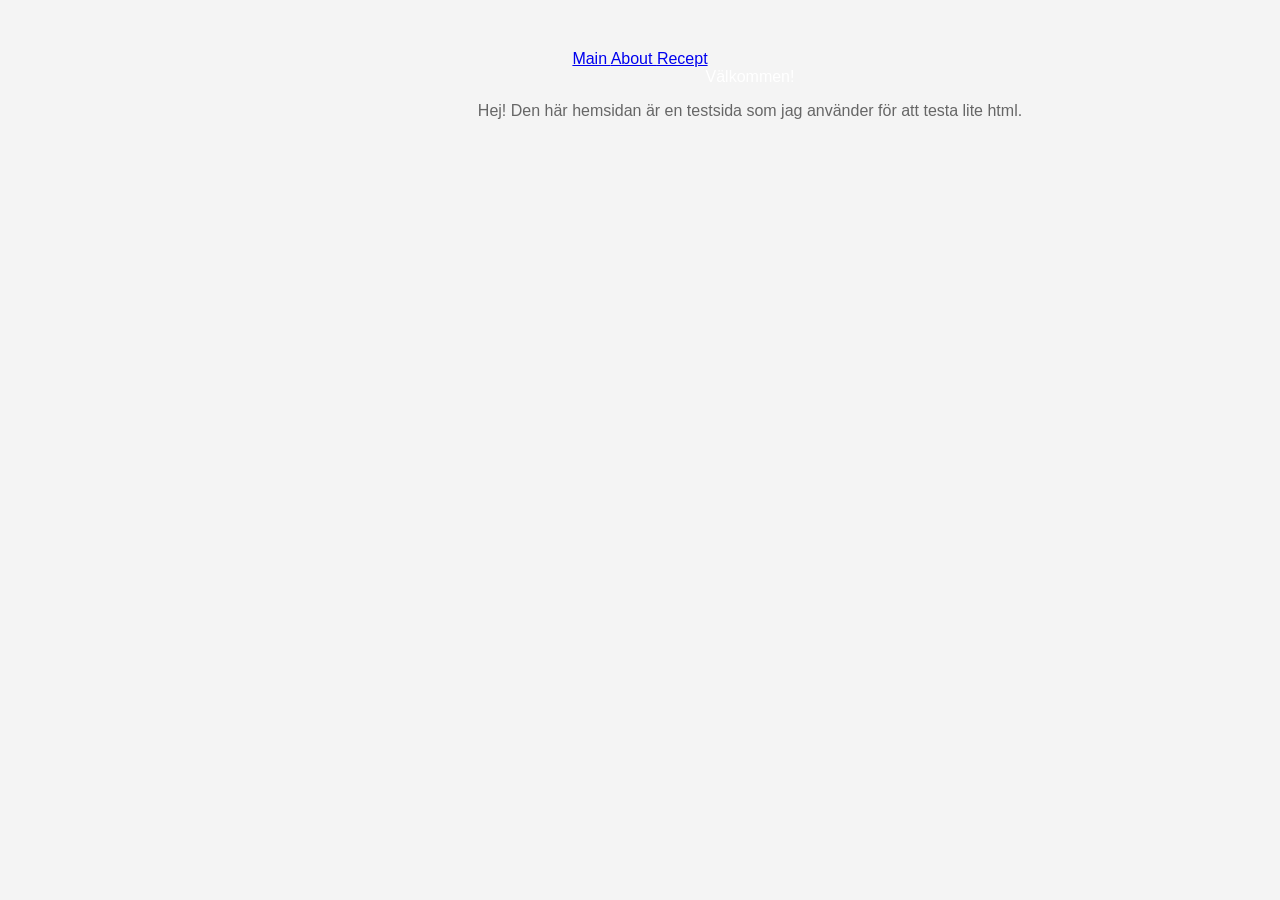
==== index.html @ a7ee11ca "Update index.html" ====
<!DOCTYPE html>
<html lang="en">

<head>
    <meta charset="UTF-8">
    <meta name="viewport" content="width=device-width, initial-scale=1.0">
    <title>My First Website</title>
    <link rel="stylesheet" href="style.css">

    <style>
        body {
            font-family: Arial, sans-serif;
            background: #f4f4f4;
            text-align: center;
            padding: 50px;
        }

        h1 {
            color: #333;
        }

        p {
            color: #666;
        }
    </style>
</head>

</body>
    <div class "sidenav" >
        <a href="index.html"> Main </a>
        <a href="about.html"> About </a>
        <a href="recept.html"> Recept </a>
    </div> 

    <main class="content"
            <h1>Välkommen!</h1>
            <p> Hej! Den här hemsidan är en testsida som jag använder för att testa lite html.</p>
    </main>
    
</body>


</html>
---- style.css ----
.sidenav {
  height: 100vh; 
  width: 160px; 
  position: fixed;
  z-index: 1; 
  top: 0; 
  left: 0;
  background-color: #111; 
  overflow-x: hidden; 
  padding-top: 20px;
}

.sidenav a {
  padding: 6px 8px 6px 16px;
  text-decoration: none;
  font-size: 25px;
  color: #818181;
  display: block;
}

.sidenav a:hover {
  color: #f1f1f1;
}

.main {
  margin-left: 160px;
  padding: 0px 10px;
}

body{
  margin: 0;
  font-family: Arial, sans-serif;
  background:#151515;
  color:white;
}

.content {
    margin-left: 220px;
}

@media screen and (max-height: 450px) {
  .sidenav {padding-top: 15px;}
  .sidenav a {font-size: 18px;}
}
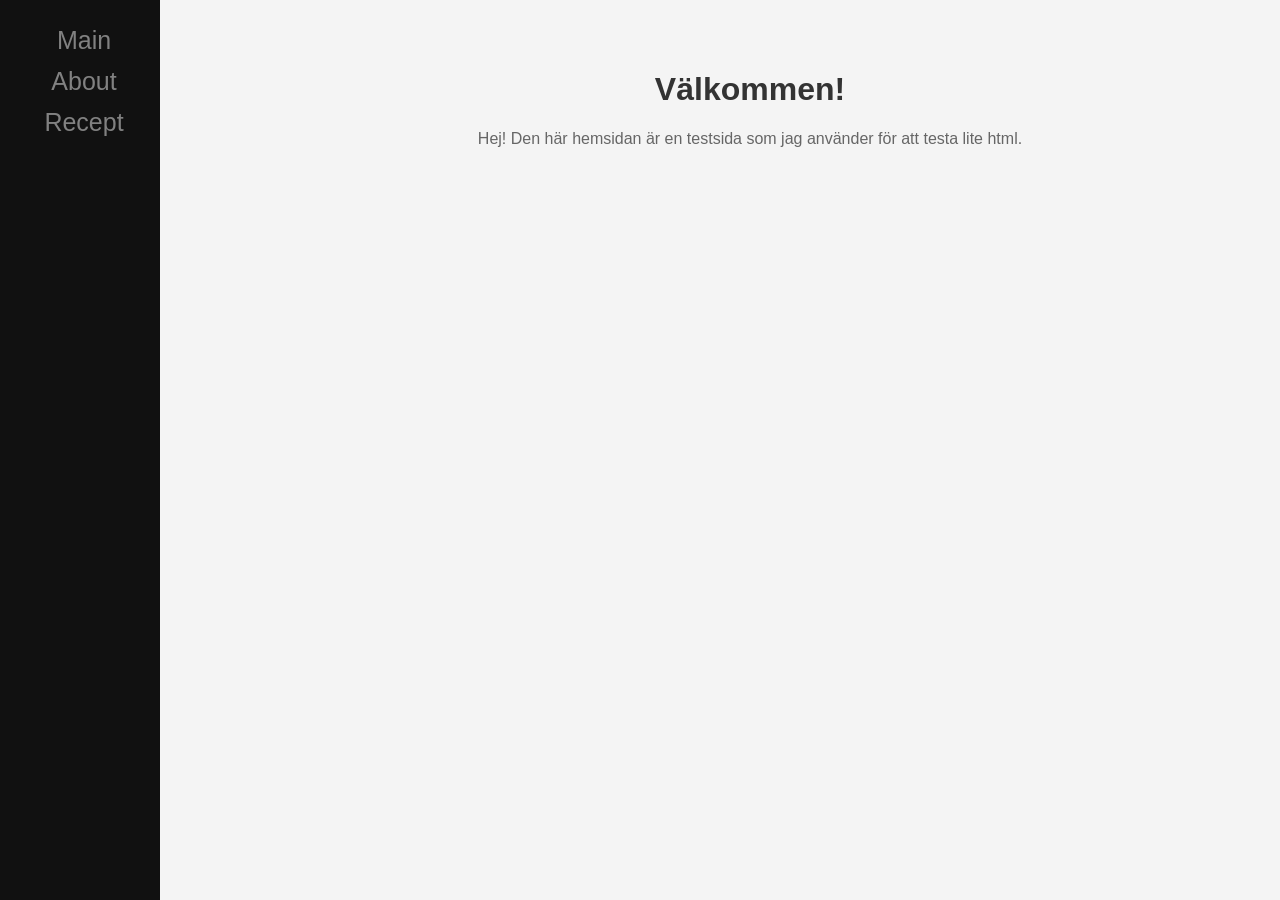
==== commit 522579c4: "Update index.html" ====
--- a/index.html
+++ b/index.html
@@ -25,14 +25,14 @@
     </style>
 </head>
 
-</body>
-    <div class "sidenav" >
+
+    <div class="sidenav" >
         <a href="index.html"> Main </a>
         <a href="about.html"> About </a>
         <a href="recept.html"> Recept </a>
     </div> 
 
-    <main class="content"
+    <main class="content">
             <h1>Välkommen!</h1>
             <p> Hej! Den här hemsidan är en testsida som jag använder för att testa lite html.</p>
     </main>
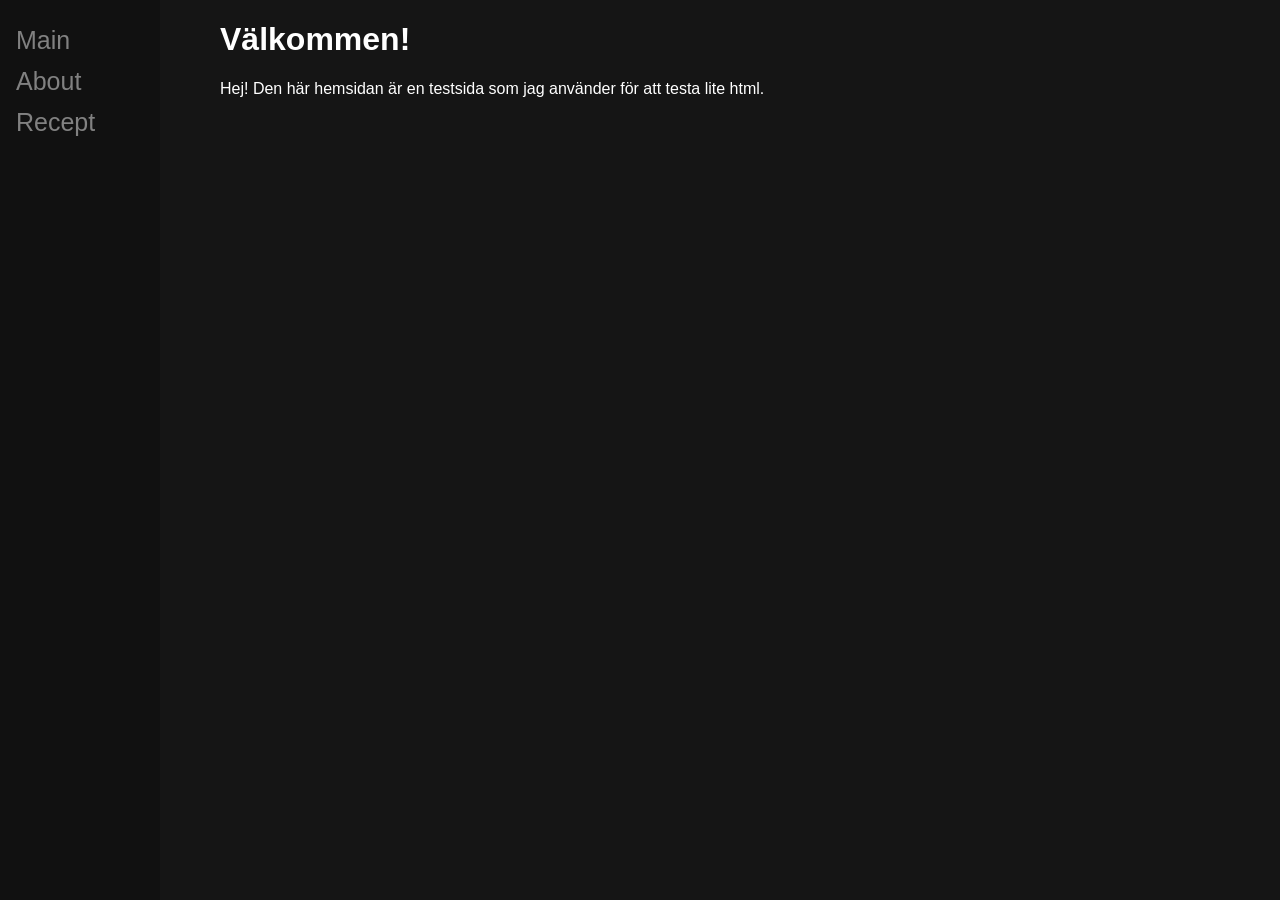
==== commit e2521ccc: "Update index.html" ====
--- a/index.html
+++ b/index.html
@@ -6,25 +6,9 @@
     <meta name="viewport" content="width=device-width, initial-scale=1.0">
     <title>My First Website</title>
     <link rel="stylesheet" href="style.css">
-
-    <style>
-        body {
-            font-family: Arial, sans-serif;
-            background: #f4f4f4;
-            text-align: center;
-            padding: 50px;
-        }
-
-        h1 {
-            color: #333;
-        }
-
-        p {
-            color: #666;
-        }
-    </style>
 </head>
 
+<body>
 
     <div class="sidenav" >
         <a href="index.html"> Main </a>
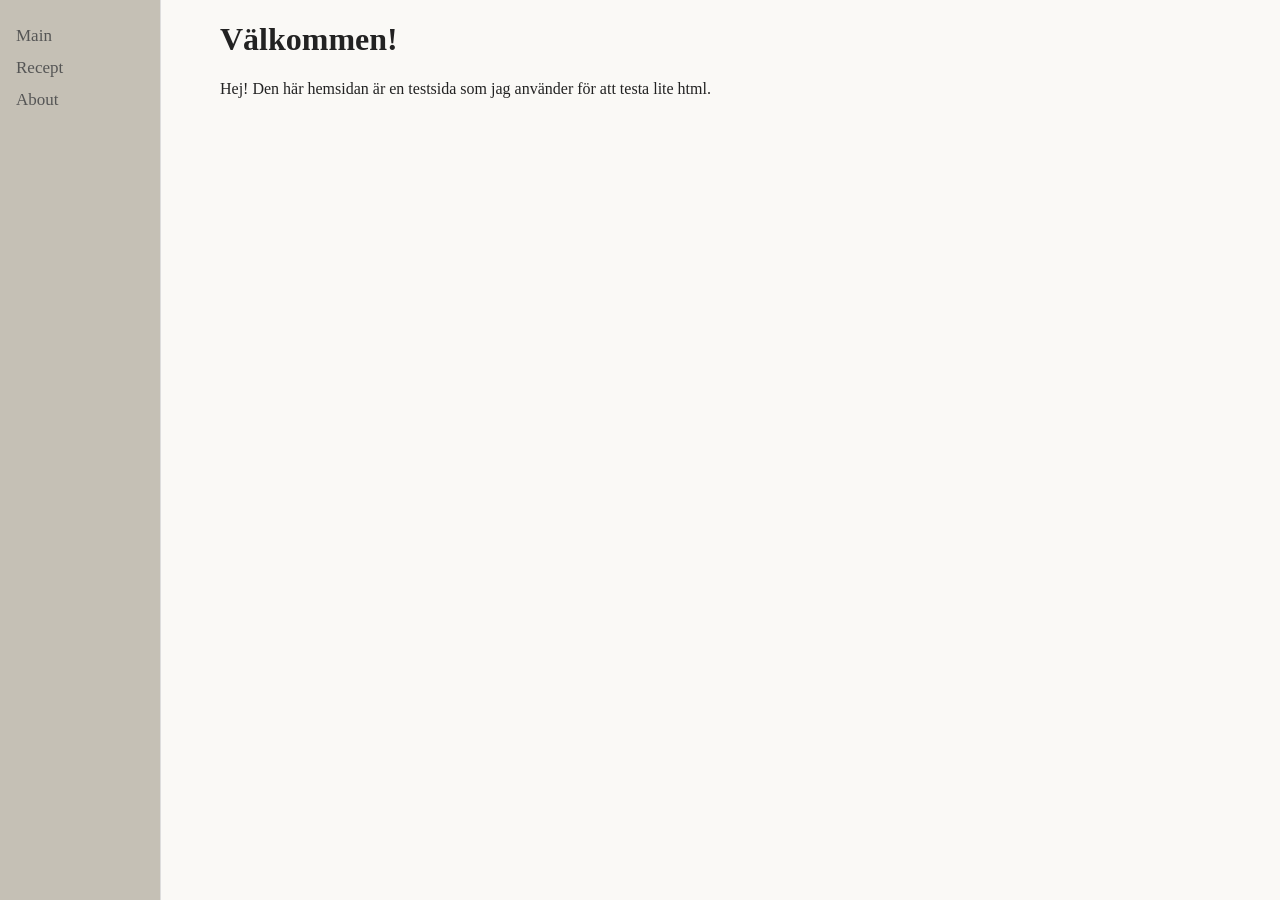
==== commit db4f7cae: "Update index.html" ====
--- a/index.html
+++ b/index.html
@@ -12,8 +12,8 @@
 
     <div class="sidenav" >
         <a href="index.html"> Main </a>
-        <a href="about.html"> About </a>
         <a href="recept.html"> Recept </a>
+         <a href="about.html"> About </a>
     </div> 
 
     <main class="content">
--- a/style.css
+++ b/style.css
@@ -6,7 +6,8 @@
   z-index: 1; 
   top: 0; 
   left: 0;
-  background-color: #111; 
+  background-color: #C5C0B5; 
+  border-right: 1px solid #ddd;
   overflow-x: hidden; 
   padding-top: 20px;
 }
@@ -14,13 +15,13 @@
 .sidenav a {
   padding: 6px 8px 6px 16px;
   text-decoration: none;
-  font-size: 25px;
-  color: #818181;
+  font-size: 17px;
+  color: #555;
   display: block;
 }
 
 .sidenav a:hover {
-  color: #f1f1f1;
+  color: #a0522d;
 }
 
 .main {
@@ -30,15 +31,20 @@
 
 body{
   margin: 0;
-  font-family: Arial, sans-serif;
-  background:#151515;
-  color:white;
+  font-family: Georgia, serif;
+  background:#faf9f6;
+  color:#222;
 }
 
 .content {
     margin-left: 220px;
 }
 
+.content h1 {
+  font-size: 48px
+  color: #222;
+}
+
 @media screen and (max-height: 450px) {
   .sidenav {padding-top: 15px;}
   .sidenav a {font-size: 18px;}
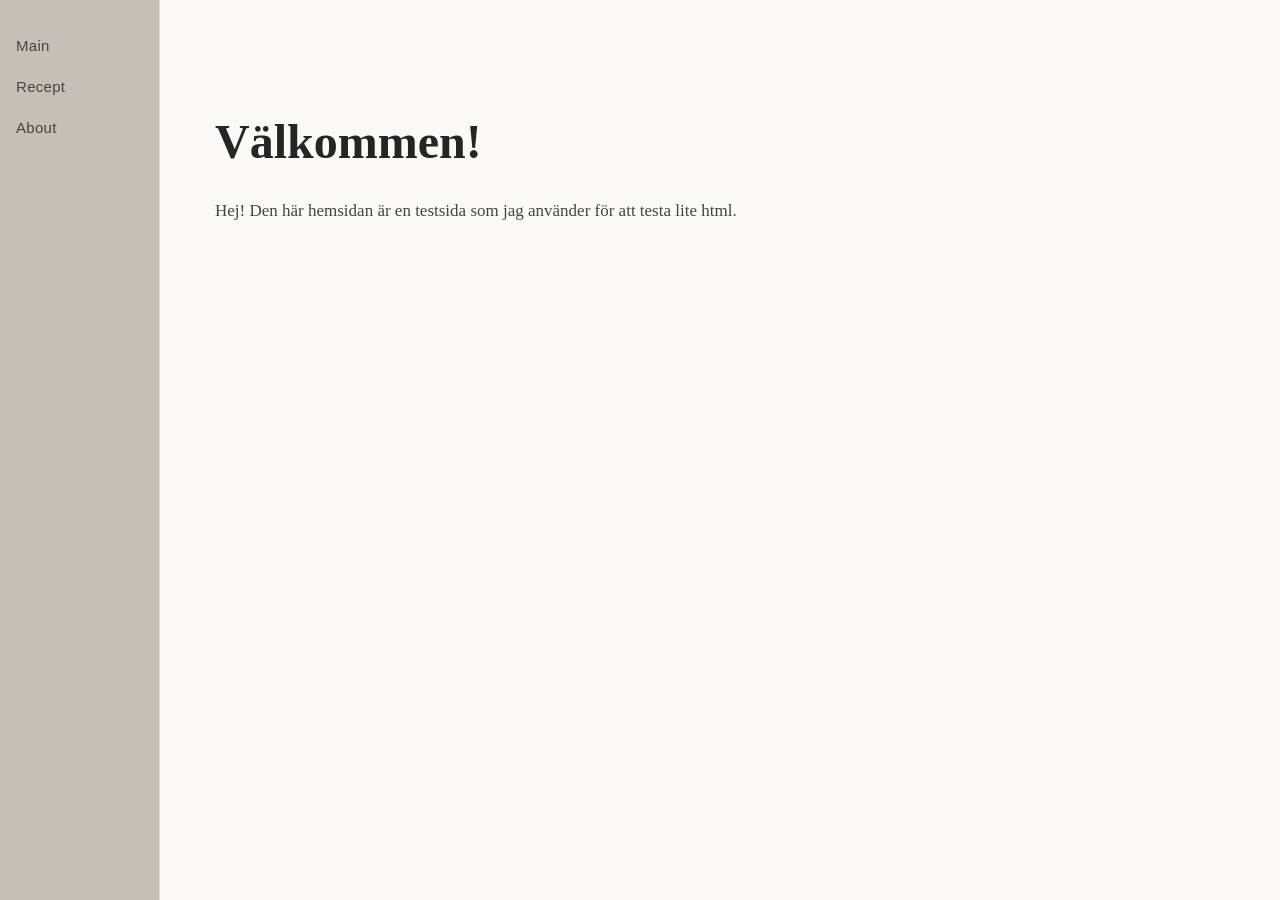
==== commit 7591847c: "Update index.html" ====
--- a/index.html
+++ b/index.html
@@ -9,6 +9,16 @@
 </head>
 
 <body>
+
+    <header class="topbar">
+        <div class="sitename">
+            Eng-Test
+        </div>
+
+        <div class="pagename">
+            Main
+        </div>
+    </header>
 
     <div class="sidenav" >
         <a href="index.html"> Main </a>
--- a/style.css
+++ b/style.css
@@ -1,49 +1,92 @@
+
+/* General typography */
+body {
+    margin: 0;
+    font-family: Georgia, serif;
+    background: #faf9f6;
+    color: #252525;
+}
+
+/* Main content */
+.content {
+    margin-left: 160px;
+    padding: 45px 55px;
+    max-width: 900px;
+}
+
+/* Main heading */
+.content h1 {
+    font-size: 48px;
+    font-weight: 700;
+    line-height: 1.2;
+    color: #252525;
+    margin-bottom: 25px;
+}
+
+/* Section headings */
+.content h2 {
+    font-size: 30px;
+    font-weight: 700;
+    line-height: 1.3;
+    color: #333;
+    margin-top: 45px;
+    margin-bottom: 15px;
+}
+
+/* Subheadings */
+.content h3 {
+    font-size: 22px;
+    font-weight: 700;
+    color: #444;
+    margin-top: 30px;
+    margin-bottom: 10px;
+}
+
+/* Paragraphs */
+.content p {
+    font-size: 17px;
+    line-height: 1.8;
+    color: #444;
+    margin-bottom: 20px;
+}
+
+/* Small supporting text */
+.content small {
+    font-size: 13px;
+    color: #777;
+}
+
 
 .sidenav {
-  height: 100vh; 
-  width: 160px; 
-  position: fixed;
-  z-index: 1; 
-  top: 0; 
-  left: 0;
-  background-color: #C5C0B5; 
-  border-right: 1px solid #ddd;
-  overflow-x: hidden; 
-  padding-top: 20px;
+    height: 100vh;
+    width: 160px;
+    position: fixed;
+    top: 0;
+    left: 0;
+    z-index: 1;
+    background-color: #C5C0B5;
+    border-right: 1px solid #ddd;
+    padding-top: 25px;
+    box-sizing: border-box;
 }
 
 .sidenav a {
-  padding: 6px 8px 6px 16px;
-  text-decoration: none;
-  font-size: 17px;
-  color: #555;
-  display: block;
+    padding: 12px 8px 12px 16px;
+    text-decoration: none;
+    font-family: Arial, sans-serif;
+    font-size: 15px;
+    font-weight: 500;
+    letter-spacing: 0.3px;
+    color: #444;
+    display: block;
+    transition: 0.2s;
 }
 
 .sidenav a:hover {
-  color: #a0522d;
+    color: #a0522d;
+    background-color: rgba(255,255,255,0.25);
 }
 
-.main {
-  margin-left: 160px;
-  padding: 0px 10px;
-}
-
-body{
-  margin: 0;
-  font-family: Georgia, serif;
-  background:#faf9f6;
-  color:#222;
-}
-
-.content {
-    margin-left: 220px;
-}
-
-.content h1 {
-  font-size: 48px
-  color: #222;
-}
 
 @media screen and (max-height: 450px) {
   .sidenav {padding-top: 15px;}
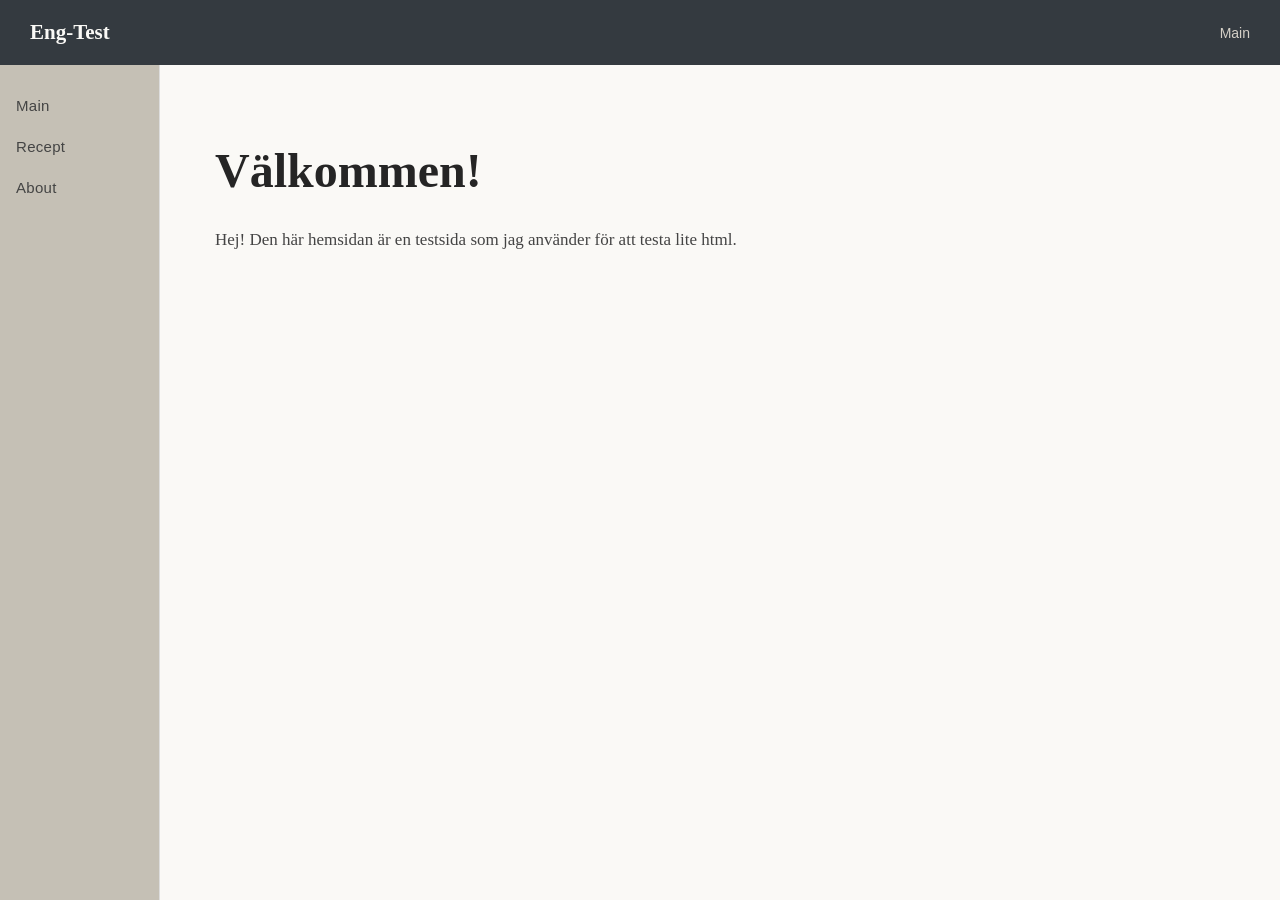
==== commit 64002e41: "Update index.html" ====
--- a/index.html
+++ b/index.html
@@ -11,13 +11,8 @@
 <body>
 
     <header class="topbar">
-        <div class="sitename">
-            Eng-Test
-        </div>
-
-        <div class="pagename">
-            Main
-        </div>
+        <div class="sitename"> Eng-Test </div>
+        <div class="pagename"> Main </div>
     </header>
 
     <div class="sidenav" >
@@ -33,5 +28,4 @@
     
 </body>
 
-
 </html>
--- a/style.css
+++ b/style.css
@@ -1,4 +1,3 @@
-
 /* General typography */
 body {
     margin: 0;
@@ -10,6 +9,7 @@
 /* Main content */
 .content {
     margin-left: 160px;
+    margin-top: 65px;
     padding: 45px 55px;
     max-width: 900px;
 }
@@ -57,17 +57,59 @@
 }
 
 
-.sidenav {
-    height: 100vh;
-    width: 160px;
+/* Topbar */
+.topbar {
     position: fixed;
     top: 0;
     left: 0;
-    z-index: 1;
-    background-color: #C5C0B5;
+
+    width: 100%;
+    height: 65px;
+
+    background: #343A40;
+    color: #faf9f6;
+
+    display: flex;
+    align-items: center;
+    justify-content: space-between;
+
+    padding: 0 30px;
+    box-sizing: border-box;
+
+    z-index: 10;
+}
+
+/* Website name */
+.sitename {
+    font-family: Georgia, serif;
+    font-size: 21px;
+    font-weight: bold;
+}
+
+/* Current page name */
+.pagename {
+    font-family: Arial, sans-serif;
+    font-size: 14px;
+    color: #d5d0c7;
+}
+
+/* Sidebar */
+.sidenav {
+    height: calc(100vh - 65px);
+    width: 160px;
+
+    position: fixed;
+    top: 65px;
+    left: 0;
+
+    background: #C5C0B5;
     border-right: 1px solid #ddd;
-    padding-top: 25px;
+
+    overflow-x: hidden;
+    padding-top: 20px;
     box-sizing: border-box;
+
+    z-index: 5;
 }
 
 .sidenav a {
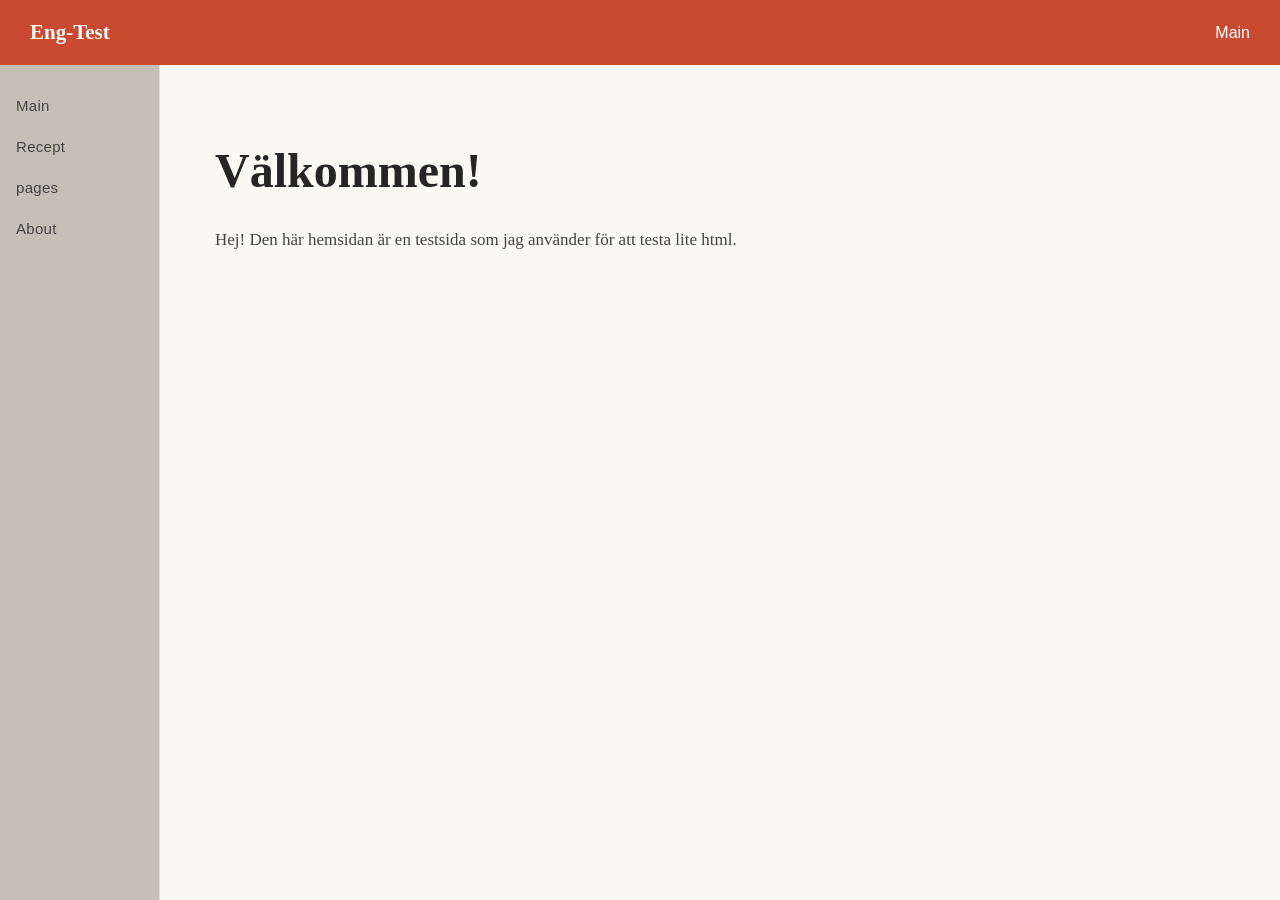
==== commit f3031302: "Update index.html" ====
--- a/index.html
+++ b/index.html
@@ -18,7 +18,8 @@
     <div class="sidenav" >
         <a href="index.html"> Main </a>
         <a href="recept.html"> Recept </a>
-         <a href="about.html"> About </a>
+        <a href="pages.html"> pages </a>
+        <a href="about.html"> About </a>
     </div> 
 
     <main class="content">
--- a/style.css
+++ b/style.css
@@ -66,7 +66,7 @@
     width: 100%;
     height: 65px;
 
-    background: #343A40;
+    background: #C84B31;
     color: #faf9f6;
 
     display: flex;
@@ -88,11 +88,12 @@
 
 /* Current page name */
 .pagename {
+    display: block;
+    color: white !important;
     font-family: Arial, sans-serif;
-    font-size: 14px;
-    color: #d5d0c7;
+    font-size: 16px;
+    visibility: visible;
 }
-
 /* Sidebar */
 .sidenav {
     height: calc(100vh - 65px);
